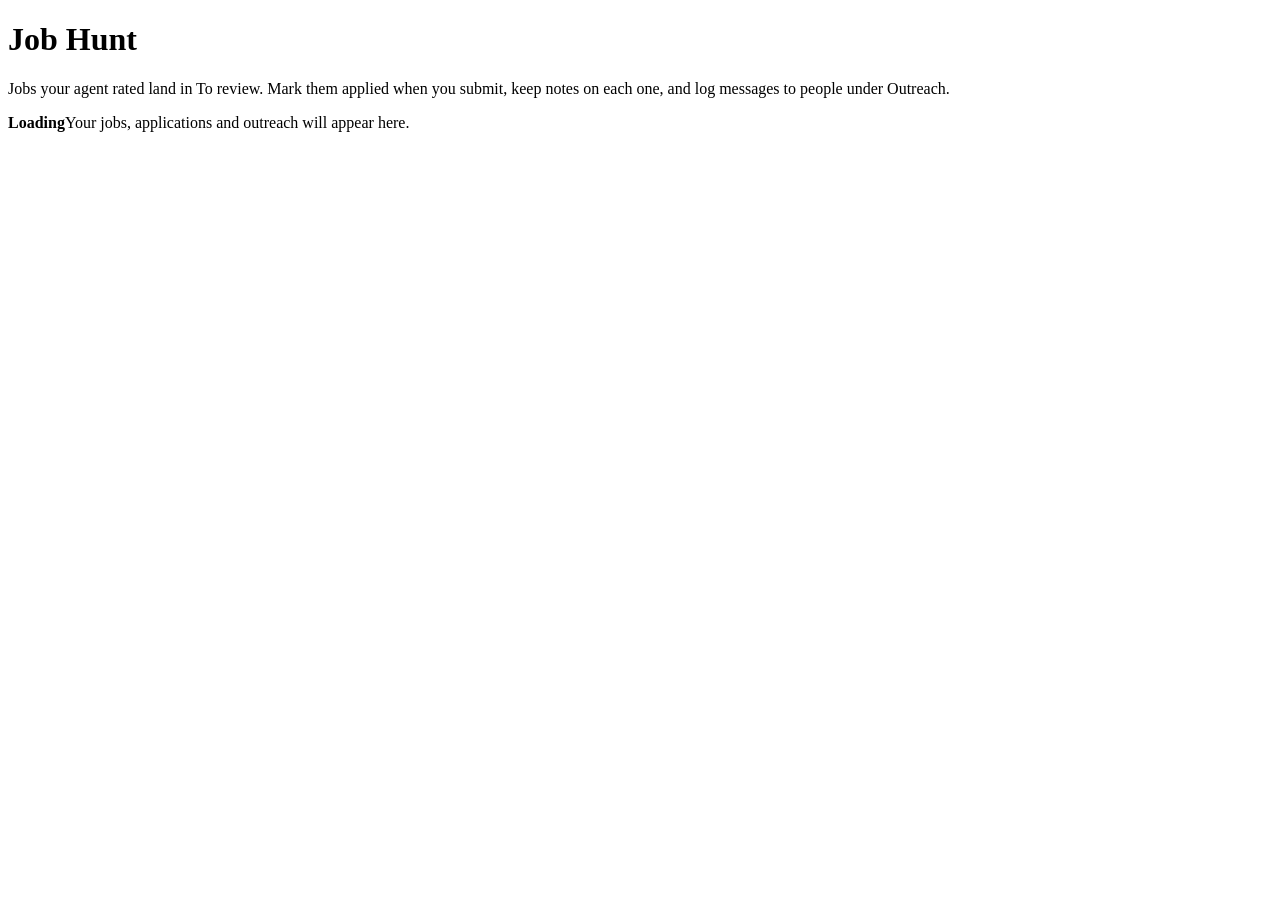
==== internal/web/static/index.html @ 45a620f6 "M5: the local dashboard, and the MVP is complete The process an agent launches now also serves a das" ====
<!doctype html>
<html lang="en">
<head>
<meta charset="utf-8">
<meta name="viewport" content="width=device-width, initial-scale=1">
<meta name="referrer" content="no-referrer">
<title>Job Hunt Harness</title>
<link rel="icon" href="data:,">
<link rel="stylesheet" href="/app.css">
<script src="/app.js" defer></script>
</head>
<body>
<div class="wrap">
  <header class="top">
    <div>
      <h1>Job Hunt</h1>
      <p class="sub">Jobs your agent rated land in To review. Mark them applied when you submit, keep notes on each one, and log messages to people under Outreach.</p>
    </div>
    <span id="live" class="live" hidden>Live</span>
  </header>
  <section class="strip" id="strip" aria-label="Summary"></section>
  <div id="banners"></div>
  <nav class="tabs" role="tablist" id="tabs" aria-label="Views"></nav>
  <main id="view"><div class="empty"><strong>Loading</strong>Your jobs, applications and outreach will appear here.</div></main>
</div>
<div id="toast" class="toast" role="status" aria-live="polite" hidden></div>
</body>
</html>
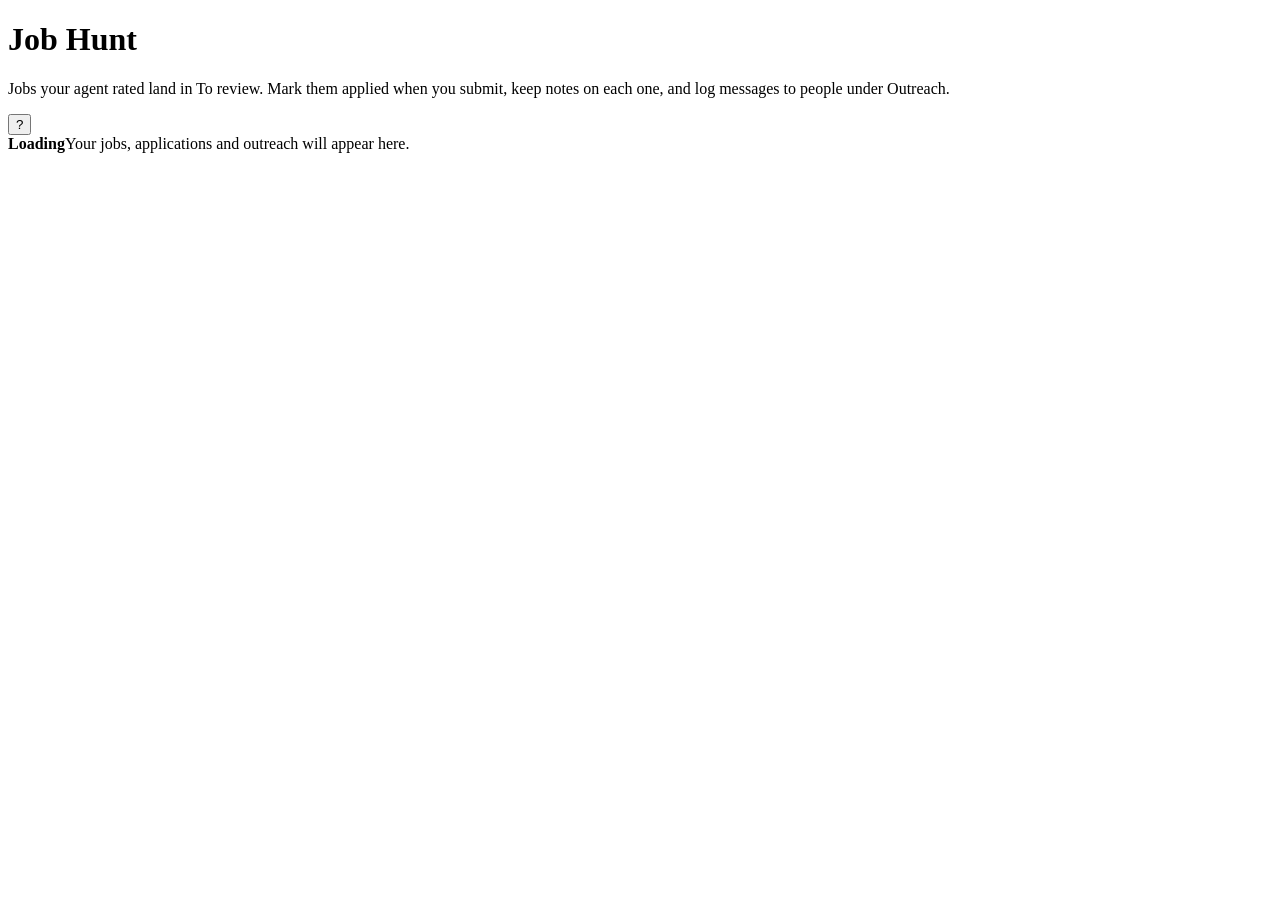
==== commit b64aab2b: "Build 0004-ask-your-agent-page, round 1: I built the "Ask your agent" page: a "?" button in the head" ====
--- a/internal/web/static/index.html
+++ b/internal/web/static/index.html
@@ -16,7 +16,10 @@
       <h1>Job Hunt</h1>
       <p class="sub">Jobs your agent rated land in To review. Mark them applied when you submit, keep notes on each one, and log messages to people under Outreach.</p>
     </div>
-    <span id="live" class="live" hidden>Live</span>
+    <div class="top-actions">
+      <span id="live" class="live" hidden>Live</span>
+      <button id="help-button" class="help-button" type="button" aria-label="Ask your agent: everything you can say" title="Ask your agent: everything you can say">?</button>
+    </div>
   </header>
   <section class="strip" id="strip" aria-label="Summary"></section>
   <div id="banners"></div>
